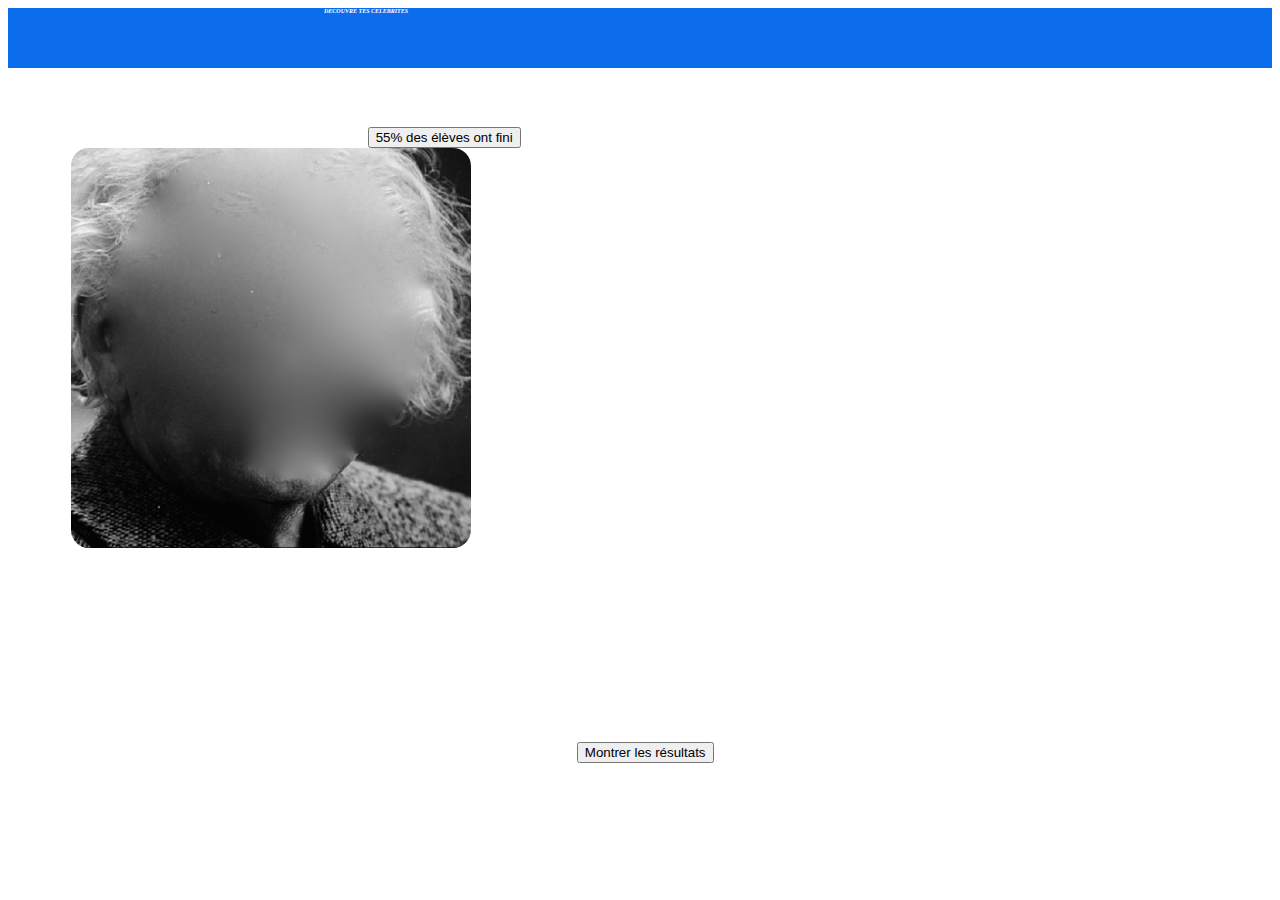
==== attente-results.html @ 8b9e0404 "ajout pages moussa" ====
<!doctype html>
<html lang="fr">

<head>
    <style>
        img {
            border-radius: 18px;
        }
    </style>
    <meta charset="utf-8">
    <meta name="viewport" content="width=device-width, initial-scale=1">
    <title>Astéréotype</title>
    <meta name="viewport" content="width=device-width, initial-scale=1.0">
    <meta http-equiv="X-UA-Compatible" content="ie=edge">
    <link href="https://cdn.jsdelivr.net/npm/bootstrap@5.3.0-alpha1/dist/css/bootstrap.min.css" rel="stylesheet" integrity="sha384-GLhlTQ8iRABdZLl6O3oVMWSktQOp6b7In1Zl3/Jr59b6EGGoI1aFkw7cmDA6j6gD" crossorigin="anonymous">
    <link rel="icon" href="./image/favicon.ico" type="image/x-icon">
    <link href="css/attente_results.css" rel="stylesheet" type="text/css">
</head>

        <body>
            <script src="https://cdn.jsdelivr.net/npm/bootstrap@5.3.0-alpha1/dist/js/bootstrap.bundle.min.js"
                integrity="sha384-w76AqPfDkMBDXo30jS1Sgez6pr3x5MlQ1ZAGC+nuZB+EYdgRZgiwxhTBTkF7CXvN"
                crossorigin="anonymous">
            </script>
            <div id="header" class="h1">
                <div class="h2">
                    <h2>DECOUVRE TES CELEBRITES</h2>
                </div>
            </div>

            <div class="image">
                <div class="bg-info clearfix">
                    <button type="button" class="btn btn-secondary float-start">55% des élèves ont fini</button> 
                </div>
                <img src="image/einstein.png" alt="images" width="400" height="400" />
            </div>
            <form class="row g-3 needs-validation" novalidate>
                <div class="col-12">
                    <button class="btn btn-primary" type="submit" a href=""></a> Montrer les résultats</button>
                </div>
            </form>
            

        </body>

</html>
---- css/attente_results.css ----
#header {
    height: 60px;
    background: #0b6dec;
    width: 100%;
    margin-right: 35%;
    margin-bottom: 4%;
}

body::-webkit-scrollbar{
    display: none;
}

.col-12{
    margin-left: 45%;  
    height: 25%;
    width: 35%;
    margin-top: 15%;
}
.image{
    margin-right: 15px;
    margin-left: 5%;
    
}
.h2{
    color:white;
    font-style: italic;
    font-size: 4px;
    margin-left: 25%;
   
}
.bg-info {
    width: 25%;
    height: 25%;
    margin-left: 25%;
    margin-top: 5%;
}
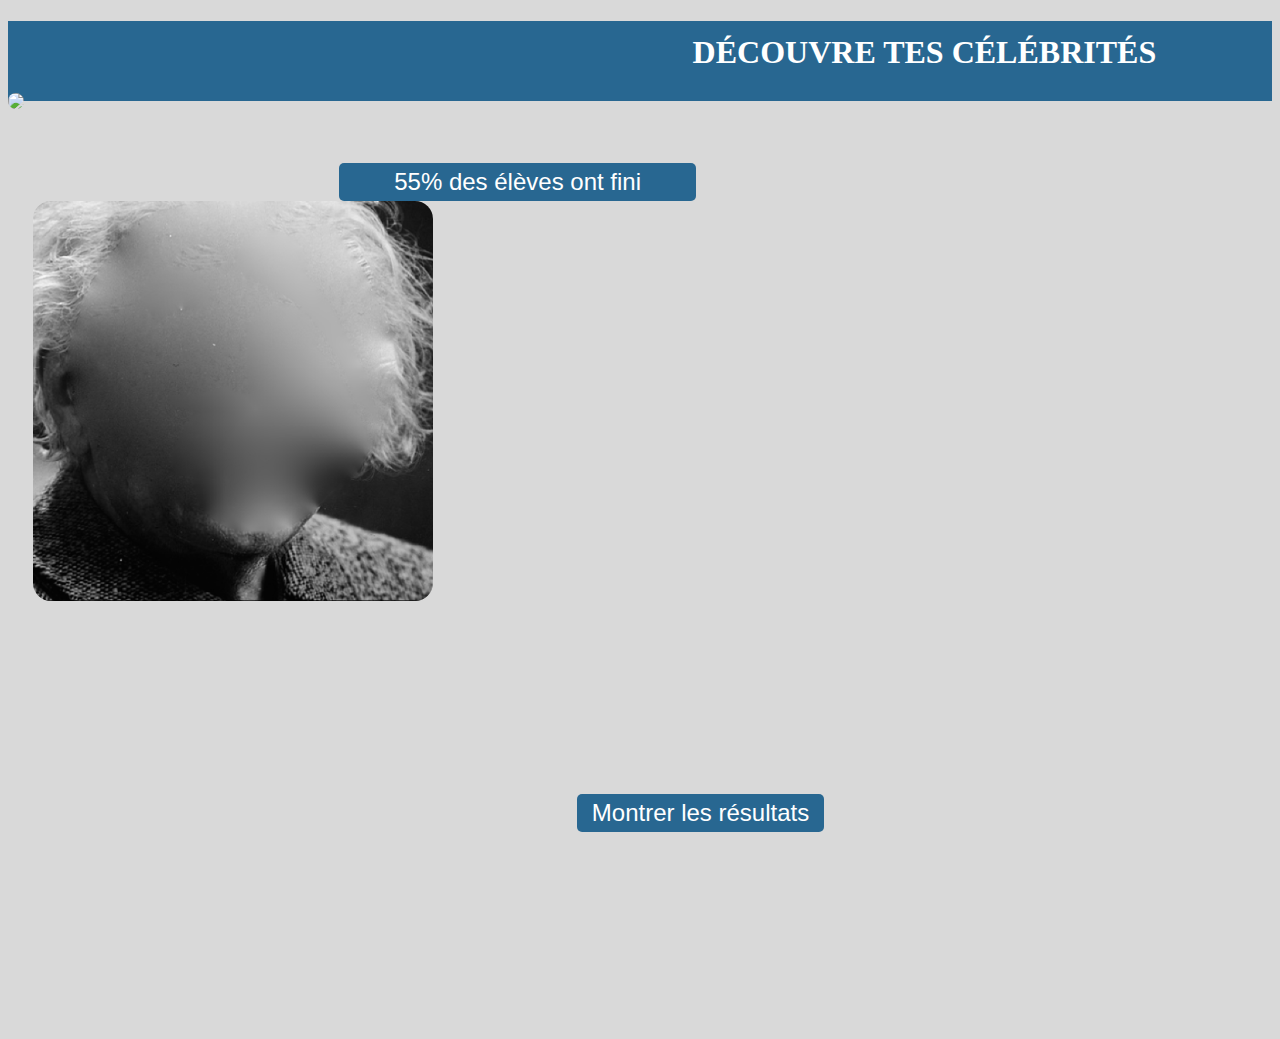
==== commit 3e65fee1: "mousa css" ====
--- a/attente-results.html
+++ b/attente-results.html
@@ -14,31 +14,37 @@
     <meta http-equiv="X-UA-Compatible" content="ie=edge">
     <link href="https://cdn.jsdelivr.net/npm/bootstrap@5.3.0-alpha1/dist/css/bootstrap.min.css" rel="stylesheet" integrity="sha384-GLhlTQ8iRABdZLl6O3oVMWSktQOp6b7In1Zl3/Jr59b6EGGoI1aFkw7cmDA6j6gD" crossorigin="anonymous">
     <link rel="icon" href="./image/favicon.ico" type="image/x-icon">
+    <link rel="stylesheet" href="./css/style.css">
     <link href="css/attente_results.css" rel="stylesheet" type="text/css">
 </head>
 
         <body>
-            <script src="https://cdn.jsdelivr.net/npm/bootstrap@5.3.0-alpha1/dist/js/bootstrap.bundle.min.js"
+            <!-- <script src="https://cdn.jsdelivr.net/npm/bootstrap@5.3.0-alpha1/dist/js/bootstrap.bundle.min.js"
                 integrity="sha384-w76AqPfDkMBDXo30jS1Sgez6pr3x5MlQ1ZAGC+nuZB+EYdgRZgiwxhTBTkF7CXvN"
                 crossorigin="anonymous">
-            </script>
-            <div id="header" class="h1">
-                <div class="h2">
-                    <h2>DECOUVRE TES CELEBRITES</h2>
+            </script> -->
+                <body style="background-color: #D9D9D9">
+                    <div class="header-box">
+                        <div class="row text-center">
+                            <div class="col">
+                                <h1 class="header-text">Découvre tes célébrités</h1>
+                            </div>
+                            <div class="col-4">
+                                <img class="logo-style" src="./image/logo.png">
+                            </div>
+                        </div>
+                    </div>
+                <div class="image">
+                    <div class="bg-info clearfix">
+                        <button type="button" class="btn-progression">55% des élèves ont fini</button> 
+                    </div>
+                    <img src="image/einstein.png" alt="images" width="400" height="400" />
                 </div>
-            </div>
-
-            <div class="image">
-                <div class="bg-info clearfix">
-                    <button type="button" class="btn btn-secondary float-start">55% des élèves ont fini</button> 
-                </div>
-                <img src="image/einstein.png" alt="images" width="400" height="400" />
-            </div>
-            <form class="row g-3 needs-validation" novalidate>
-                <div class="col-12">
-                    <button class="btn btn-primary" type="submit" a href=""></a> Montrer les résultats</button>
-                </div>
-            </form>
+                <form class="row g-3 needs-validation" novalidate>
+                    <div class="col-12">
+                        <button class="btn-results" type="submit" a href=""></a> Montrer les résultats</button>
+                    </div>
+                </form>
             
 
         </body>
--- a/css/style.css
+++ b/css/style.css
@@ -0,0 +1,76 @@
+
+@import url("https://cdn.jsdelivr.net/npm/bootstrap-icons@1.3.0/font/bootstrap-icons.css");
+
+:root {
+/* VARIABLES GLOBALE */
+    --border-radius: 5px;
+
+    --time-animation: 0.5s;
+
+    /* Couleur */
+    --white-color: #fff;
+    --blue-color: #286791;
+    --grey-color: #D9D9D9;
+
+    --hover-btn-color: #193d55;
+}
+
+.icon-style {
+    color: var(--white-color);
+    font-size: x-large;
+}
+
+.logo-style {
+    margin: auto;
+    width: auto;
+    height: 180px;
+    border-radius: 50%;
+}
+
+
+.join-session-container {
+    margin: 0% 20%;
+    background-color: var(--grey-color);
+    border-radius: var(--border-radius);
+}
+
+.join-session-header {
+    background-color: var(--blue-color);
+    border-top-right-radius: var(--border-radius);
+    border-top-left-radius: var(--border-radius);
+    padding: 10px 0px;
+    color: var(--white-color);
+}
+
+.btn-action {
+    padding: 5px 15px;
+    background-color: var(--blue-color);
+    border-radius: var(--border-radius);
+    border: none;
+    color: var(--white-color);
+    font-size: x-large;
+    padding: 0px 50px;
+    margin-bottom: 25px;
+}
+
+section {
+    margin: 0;
+    padding: 0;
+}
+
+input[type=text],input[type=number] {
+    height: 40px;
+    border: none;
+    outline: none;
+    border-radius: var(--border-radius);
+
+}
+
+.open-left-menu {
+    position: relative;
+    position: fixed;
+    width: 45px;
+    height: 55px;
+    border-bottom-right-radius: 200%;
+    background-color: var(--blue-color);
+}--- a/css/attente_results.css
+++ b/css/attente_results.css
@@ -1,13 +1,31 @@
-#header {
-    height: 60px;
-    background: #0b6dec;
+.header-box {
+    height: 80px;
+    background-color : var(--blue-color);
     width: 100%;
     margin-right: 35%;
     margin-bottom: 4%;
 }
 
+.header-text{
+    color:var(--white-color);
+    /* font-size: 40px; */
+    text-transform: uppercase;
+    text-align: center;
+    padding-top: 1%;
+    padding-left: 45%;
+   
+} 
+
+.logo-style {
+    margin: auto;
+    width: auto;
+    height: 80px;
+    border-radius: 50%;
+}
+
 body::-webkit-scrollbar{
     display: none;
+    
 }
 
 .col-12{
@@ -18,19 +36,36 @@
 }
 .image{
     margin-right: 15px;
-    margin-left: 5%;
+    margin-left: 2%;
     
 }
-.h2{
-    color:white;
-    font-style: italic;
-    font-size: 4px;
-    margin-left: 25%;
-   
+
+.btn-results{
+    padding: 5px 15px;
+    background-color: var(--blue-color);
+    border-radius: var(--border-radius);
+    border: none;
+    color: var(--white-color);
+    font-size: x-large;
+    /* padding: 0px 50px; */
+    justify-content: center;
+    margin-bottom: 45%;
 }
+
+.btn-progression{
+    padding: 5px 55px;
+    background-color: var(--blue-color);
+    border-radius: var(--border-radius);
+    border: none;
+    color: var(--white-color);
+    font-size: x-large;
+}
+
 .bg-info {
-    width: 25%;
+    width: 35%;
     height: 25%;
     margin-left: 25%;
     margin-top: 5%;
+    border-radius: var(--border-radius);
+    
 }
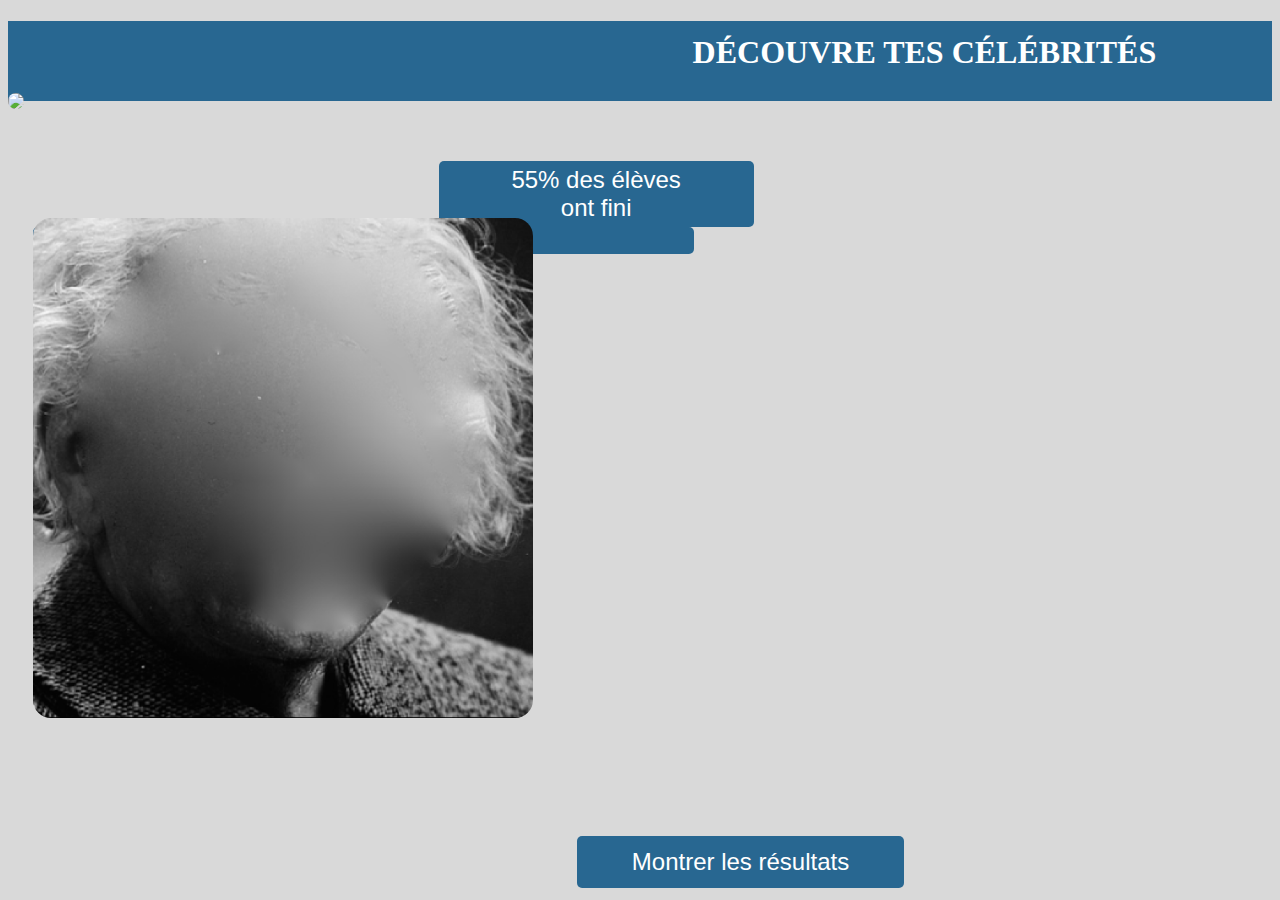
==== commit 91695a74: "carrousel" ====
--- a/attente-results.html
+++ b/attente-results.html
@@ -14,7 +14,6 @@
     <meta http-equiv="X-UA-Compatible" content="ie=edge">
     <link href="https://cdn.jsdelivr.net/npm/bootstrap@5.3.0-alpha1/dist/css/bootstrap.min.css" rel="stylesheet" integrity="sha384-GLhlTQ8iRABdZLl6O3oVMWSktQOp6b7In1Zl3/Jr59b6EGGoI1aFkw7cmDA6j6gD" crossorigin="anonymous">
     <link rel="icon" href="./image/favicon.ico" type="image/x-icon">
-    <link rel="stylesheet" href="./css/style.css">
     <link href="css/attente_results.css" rel="stylesheet" type="text/css">
 </head>
 
@@ -34,12 +33,20 @@
                             </div>
                         </div>
                     </div>
-                <div class="image">
+                <div class="contenu-page">
                     <div class="bg-info clearfix">
                         <button type="button" class="btn-progression">55% des élèves ont fini</button> 
                     </div>
-                    <img src="image/einstein.png" alt="images" width="400" height="400" />
+                    <div class="progress">
+                        <div class="progress-bar bg-success" role="progressbar" style="width: 55%;" aria-valuenow="55" aria-valuemin="0" aria-valuemax="100">
+                              55% des élèves ont fini
+                        </div>
+                      </div>
+                    <div class="image">
+                        <img src="image/einstein.png" alt="einstein" width="500" height="500" />
+                    </div>
                 </div>
+                
                 <form class="row g-3 needs-validation" novalidate>
                     <div class="col-12">
                         <button class="btn-results" type="submit" a href=""></a> Montrer les résultats</button>
--- a/css/attente_results.css
+++ b/css/attente_results.css
@@ -1,13 +1,13 @@
 .header-box {
     height: 80px;
-    background-color : var(--blue-color);
+    background-color : #286791;
     width: 100%;
     margin-right: 35%;
     margin-bottom: 4%;
 }
 
 .header-text{
-    color:var(--white-color);
+    color:#fff;
     /* font-size: 40px; */
     text-transform: uppercase;
     text-align: center;
@@ -32,33 +32,32 @@
     margin-left: 45%;  
     height: 25%;
     width: 35%;
-    margin-top: 15%;
+    margin-top: 9%;
 }
-.image{
-    margin-right: 15px;
-    margin-left: 2%;
-    
+.contenu-page{
+    margin-right: 3%;
+    margin-left: 2%;  
 }
 
 .btn-results{
-    padding: 5px 15px;
-    background-color: var(--blue-color);
-    border-radius: var(--border-radius);
+    padding: 12px 55px;
+    background-color: #286791;
+    border-radius: 5px;
     border: none;
-    color: var(--white-color);
+    color: #fff;
     font-size: x-large;
-    /* padding: 0px 50px; */
     justify-content: center;
-    margin-bottom: 45%;
+    margin-bottom: auto;
 }
 
 .btn-progression{
     padding: 5px 55px;
-    background-color: var(--blue-color);
-    border-radius: var(--border-radius);
+    background-color: #286791;
+    border-radius: 5px;
     border: none;
-    color: var(--white-color);
+    color: #fff;
     font-size: x-large;
+    margin-left: 25%;
 }
 
 .bg-info {
@@ -66,6 +65,18 @@
     height: 25%;
     margin-left: 25%;
     margin-top: 5%;
-    border-radius: var(--border-radius);
+    border-radius: 5px;
     
 }
+
+.image{
+    margin-top: -3%;
+}
+
+.progress-bar{
+    background-color: #286791;
+    border-radius: 5px;
+    border: none;
+    color: #fff;
+    font-size: x-large;
+}